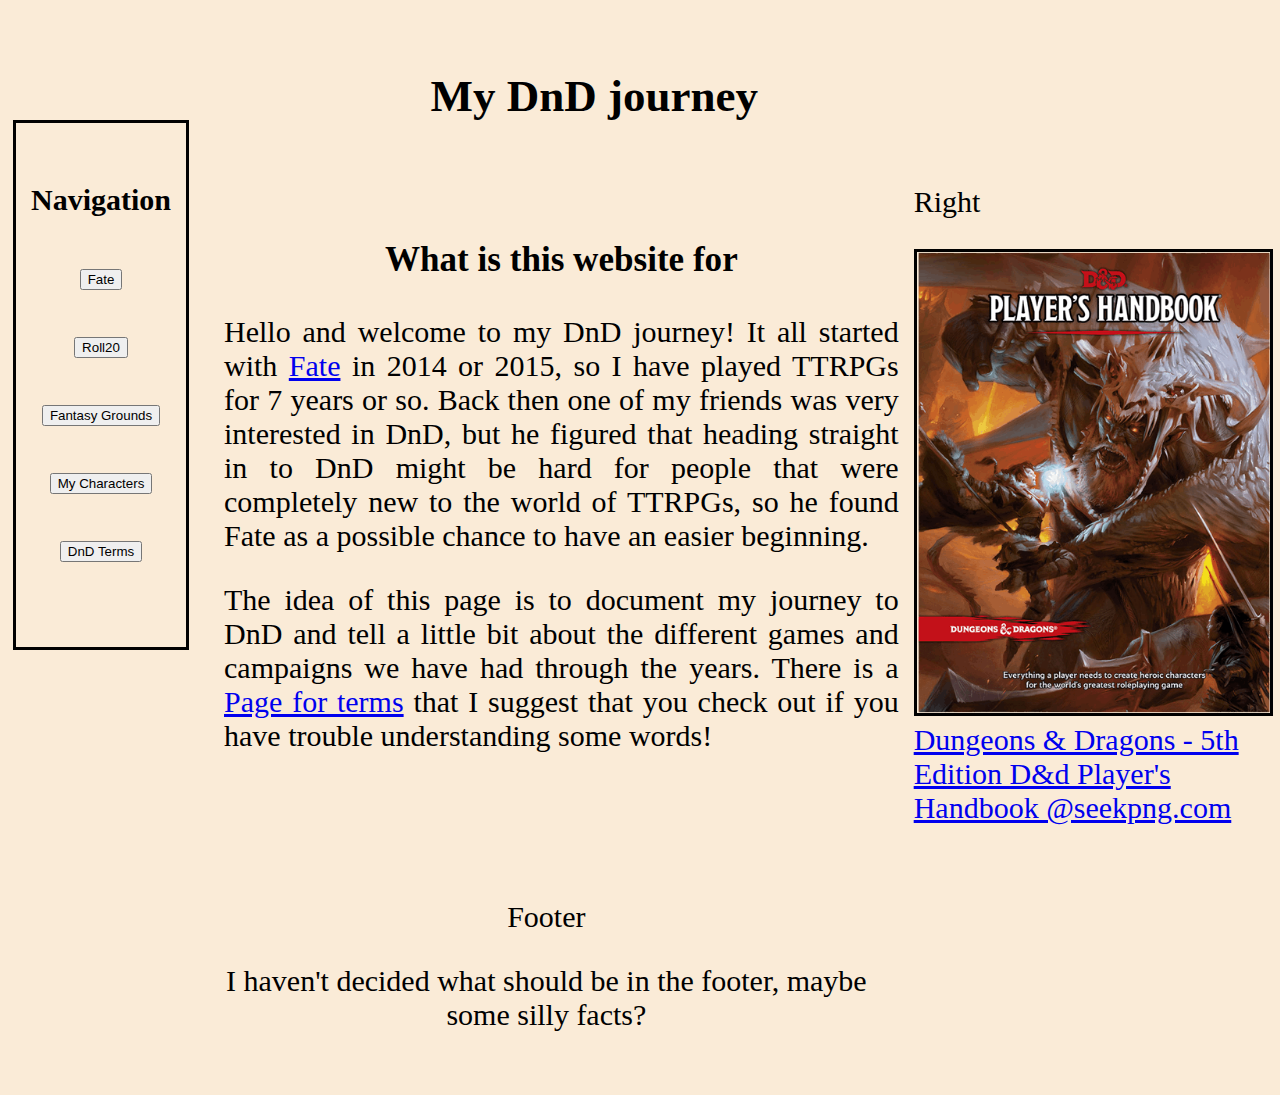
==== index.html @ 93de4d4c "Minor changes made" ====
<!DOCTYPE html>
<html lang="en">
<head>
    <title>My DnD Page</title>
    <link rel="stylesheet" href="home.css">
</head>
<body class="index">

<div class="grid-container">
  <header class="item1">
 <h2> My DnD journey</h2>   
</header>
  <nav class="item2"> 
    <h4> &nbsp; Navigation &nbsp; </h4>
    <p class = "nav"> 
      <a href="fate.html"><button type="button"> Fate</button></a> <br>
      <br>
      <a href="roll20.html"><button type="button">Roll20</button></a> <br>
      <br>
      <a href="fantasygrounds.html"><button type="button">Fantasy Grounds</button></a>  <br>
      <br>
      <a href="characters.html"><button type="button">My Characters</button></a> <br>
      <br>
      <a href="dnd_explanations.html"><button type="button">DnD Terms</button></a> <br>
      <br>

    </p>

  </nav>
  <section class = "item3"><h3>What is this website for </h3>
    <p class="justified">
      Hello and welcome to my DnD journey! It all started with <a href="fate.html"> Fate</a> in 2014 or 2015, so I have played TTRPGs for 7 years or so.
      Back then one of my friends was very interested in DnD, but he figured that heading straight in to DnD might be hard for people that were completely
      new to the world of TTRPGs, so he found Fate as a possible chance to have an easier beginning.
    </p>
    <p class = "justified">
      The idea of this page is to document my journey to DnD and tell a little bit about the different games and campaigns we have had through the years.
      There is a <a href="dnd_explanations.html">Page for terms</a> that I suggest that you check out if you have trouble understanding some words!
    </p>
  </section>  
  <aside class="item4">Right
    <p><img src="Handbook.png" alt="Player's Handbook"/> <br> <a href="https://www.seekpng.com/ipng/u2t4u2y3e6t4a9i1_dungeons-dragons-5th-edition-d-d-players-handbook/" target="_blank">Dungeons & Dragons - 5th Edition D&d Player's Handbook @seekpng.com</a></p>
  </aside>
  <footer class="item5">Footer
    <p>I haven't decided what should be in the footer, maybe some silly facts?</p>
  </footer>
</div>


</body>
</html>
---- home.css ----
.item1 { grid-area: header; text-align: left; padding: 0; }
.item2 { grid-area: menu; border-style: solid; align-self: start; position: sticky; top: 120px; }
.item3 { grid-area: main; padding-left: 30px; padding-right: 10; text-align:center;}
.item4 { grid-area: right; padding-left: 10px; padding-top: 0px; }
.item5 { grid-area: footer; text-align: center; }

.grid-container {
  display: grid;
  grid-template-areas:
    'menu menu empty header header header'
    'menu menu main main main right'
    'menu menu footer footer footer none';
  gap: 5px;
  padding: 5px;
}

.nav {text-align: center;}

.index {background-color: antiquewhite;}

.justified {text-align: justify;}

.grid-container > header, nav, section, aside, footer {
  background-color: antiquewhite;
  padding: 20px 0;
  font-size: 30px;
  font-family: 'Times New Roman', Times, serif;
}

.terms {
    background-color: #e5fdfd;
    padding: 10px;
    line-height: 1.5;
  }

  .links {
    text-align: center;
  }

  img {
    max-width: 100%;
    height: auto;
    width: auto\9; /* ie8 */
    border: solid;
  }
  @media only screen and (max-width : 320px){
    .grid-container > header, nav, section, aside, footer {
      background-color: antiquewhite;
      text-align: center;
      padding: 20px 0;
      font-size: 10px;
    }
  }
  @media only screen and (max-width : 480px){
    .grid-container > header, nav, section, aside, footer {
      background-color: antiquewhite;
      text-align: center;
      padding: 20px 0;
      font-size: 12px;
    }
  }
  @media only screen and (max-width : 1000px){
    .grid-container > header, nav, section, aside, footer {
      background-color: antiquewhite;
      text-align: center;
      padding: 20px 0;
      font-size: 20px;
    }
  }
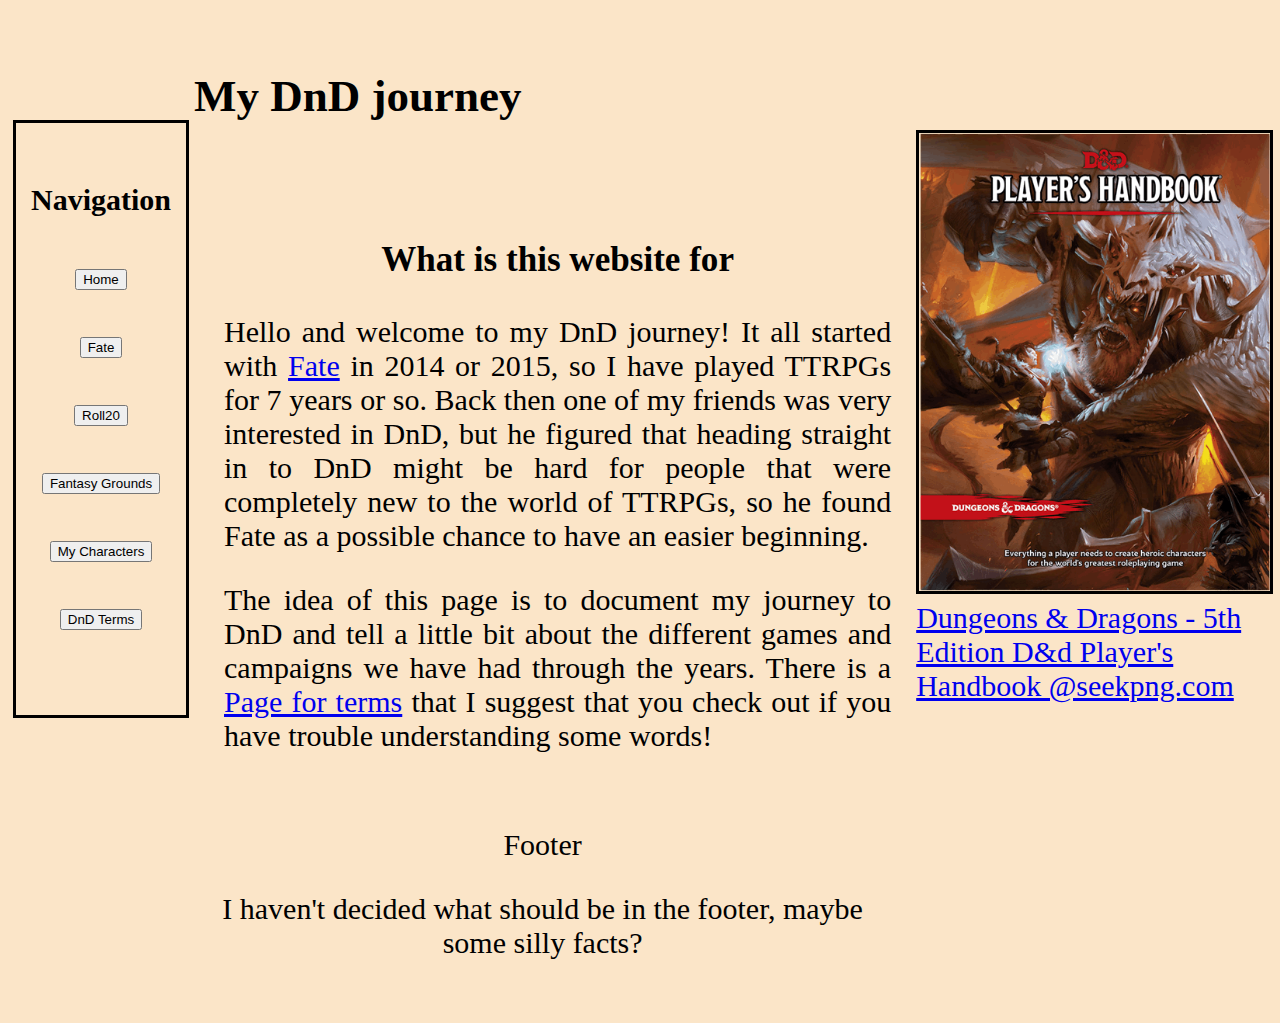
==== commit 91985683: "Made style changes to all pages, cleaned the HTML" ====
--- a/index.html
+++ b/index.html
@@ -1,51 +1,51 @@
 <!DOCTYPE html>
 <html lang="en">
-<head>
+  <head>
     <title>My DnD Page</title>
     <link rel="stylesheet" href="home.css">
-</head>
-<body class="index">
+  </head>
+  <body class="index">
 
-<div class="grid-container">
-  <header class="item1">
- <h2> My DnD journey</h2>   
-</header>
-  <nav class="item2"> 
-    <h4> &nbsp; Navigation &nbsp; </h4>
-    <p class = "nav"> 
-      <a href="fate.html"><button type="button"> Fate</button></a> <br>
-      <br>
-      <a href="roll20.html"><button type="button">Roll20</button></a> <br>
-      <br>
-      <a href="fantasygrounds.html"><button type="button">Fantasy Grounds</button></a>  <br>
-      <br>
-      <a href="characters.html"><button type="button">My Characters</button></a> <br>
-      <br>
-      <a href="dnd_explanations.html"><button type="button">DnD Terms</button></a> <br>
-      <br>
+    <div class="grid-container">
+      <header class="item1"> <h2> My DnD journey</h2> </header>
 
-    </p>
+      <nav class="item2"> 
+        <h4> &nbsp; Navigation &nbsp; </h4>
+        <p class = "nav"> 
+          <a href="index.html"><button type="button"> Home</button></a> <br>
+          <br>
+          <a href="fate.html"><button type="button"> Fate</button></a> <br>
+          <br>
+          <a href="roll20.html"><button type="button">Roll20</button></a> <br>
+          <br>
+          <a href="fantasygrounds.html"><button type="button">Fantasy Grounds</button></a>  <br>
+          <br>
+          <a href="characters.html"><button type="button">My Characters</button></a> <br>
+          <br>
+          <a href="dnd_explanations.html"><button type="button">DnD Terms</button></a> <br>
+          <br>
 
-  </nav>
-  <section class = "item3"><h3>What is this website for </h3>
-    <p class="justified">
-      Hello and welcome to my DnD journey! It all started with <a href="fate.html"> Fate</a> in 2014 or 2015, so I have played TTRPGs for 7 years or so.
-      Back then one of my friends was very interested in DnD, but he figured that heading straight in to DnD might be hard for people that were completely
-      new to the world of TTRPGs, so he found Fate as a possible chance to have an easier beginning.
-    </p>
-    <p class = "justified">
-      The idea of this page is to document my journey to DnD and tell a little bit about the different games and campaigns we have had through the years.
-      There is a <a href="dnd_explanations.html">Page for terms</a> that I suggest that you check out if you have trouble understanding some words!
-    </p>
-  </section>  
-  <aside class="item4">Right
-    <p><img src="Handbook.png" alt="Player's Handbook"/> <br> <a href="https://www.seekpng.com/ipng/u2t4u2y3e6t4a9i1_dungeons-dragons-5th-edition-d-d-players-handbook/" target="_blank">Dungeons & Dragons - 5th Edition D&d Player's Handbook @seekpng.com</a></p>
-  </aside>
-  <footer class="item5">Footer
-    <p>I haven't decided what should be in the footer, maybe some silly facts?</p>
-  </footer>
-</div>
+        </p>
 
+      </nav>
+      <section class = "item3"><h3>What is this website for </h3>
+        <p class="justified">
+          Hello and welcome to my DnD journey! It all started with <a href="fate.html"> Fate</a> in 2014 or 2015, so I have played TTRPGs for 7 years or so.
+          Back then one of my friends was very interested in DnD, but he figured that heading straight in to DnD might be hard for people that were completely
+          new to the world of TTRPGs, so he found Fate as a possible chance to have an easier beginning.
+        </p>
+        <p class = "justified">
+          The idea of this page is to document my journey to DnD and tell a little bit about the different games and campaigns we have had through the years.
+          There is a <a href="dnd_explanations.html">Page for terms</a> that I suggest that you check out if you have trouble understanding some words!
+        </p>
+      </section>  
+      <aside class="item4">
+        <p ><img src="Handbook.png" alt="Player's Handbook"/> <br> <a href="https://www.seekpng.com/ipng/u2t4u2y3e6t4a9i1_dungeons-dragons-5th-edition-d-d-players-handbook/" target="_blank">Dungeons & Dragons - 5th Edition D&d Player's Handbook @seekpng.com</a></p>
+      </aside>
+      <footer class="item5">Footer
+        <p>I haven't decided what should be in the footer, maybe some silly facts?</p>
+      </footer>
+    </div>
 
-</body>
+  </body>
 </html> 
--- a/home.css
+++ b/home.css
@@ -1,37 +1,31 @@
 .item1 { grid-area: header; text-align: left; padding: 0; }
 .item2 { grid-area: menu; border-style: solid; align-self: start; position: sticky; top: 120px; }
 .item3 { grid-area: main; padding-left: 30px; padding-right: 10; text-align:center;}
-.item4 { grid-area: right; padding-left: 10px; padding-top: 0px; }
+.item4 { grid-area: right; padding-left: 20px; padding-top: 0px; align-self: start; position: sticky; top: 100px;}
 .item5 { grid-area: footer; text-align: center; }
 
 .grid-container {
   display: grid;
   grid-template-areas:
-    'menu menu empty header header header'
+    'menu menu header header header right'
     'menu menu main main main right'
-    'menu menu footer footer footer none';
+    'menu menu footer footer footer right';
   gap: 5px;
   padding: 5px;
 }
 
 .nav {text-align: center;}
 
-.index {background-color: antiquewhite;}
+.index {background-color: #fbe5c8;}
 
 .justified {text-align: justify;}
 
 .grid-container > header, nav, section, aside, footer {
-  background-color: antiquewhite;
+  background-color: #fbe5c8;
   padding: 20px 0;
   font-size: 30px;
   font-family: 'Times New Roman', Times, serif;
 }
-
-.terms {
-    background-color: #e5fdfd;
-    padding: 10px;
-    line-height: 1.5;
-  }
 
   .links {
     text-align: center;
@@ -53,7 +47,7 @@
   }
   @media only screen and (max-width : 480px){
     .grid-container > header, nav, section, aside, footer {
-      background-color: antiquewhite;
+      background-color: #fbe5c8;
       text-align: center;
       padding: 20px 0;
       font-size: 12px;
@@ -61,7 +55,7 @@
   }
   @media only screen and (max-width : 1000px){
     .grid-container > header, nav, section, aside, footer {
-      background-color: antiquewhite;
+      background-color: #fbe5c8;
       text-align: center;
       padding: 20px 0;
       font-size: 20px;
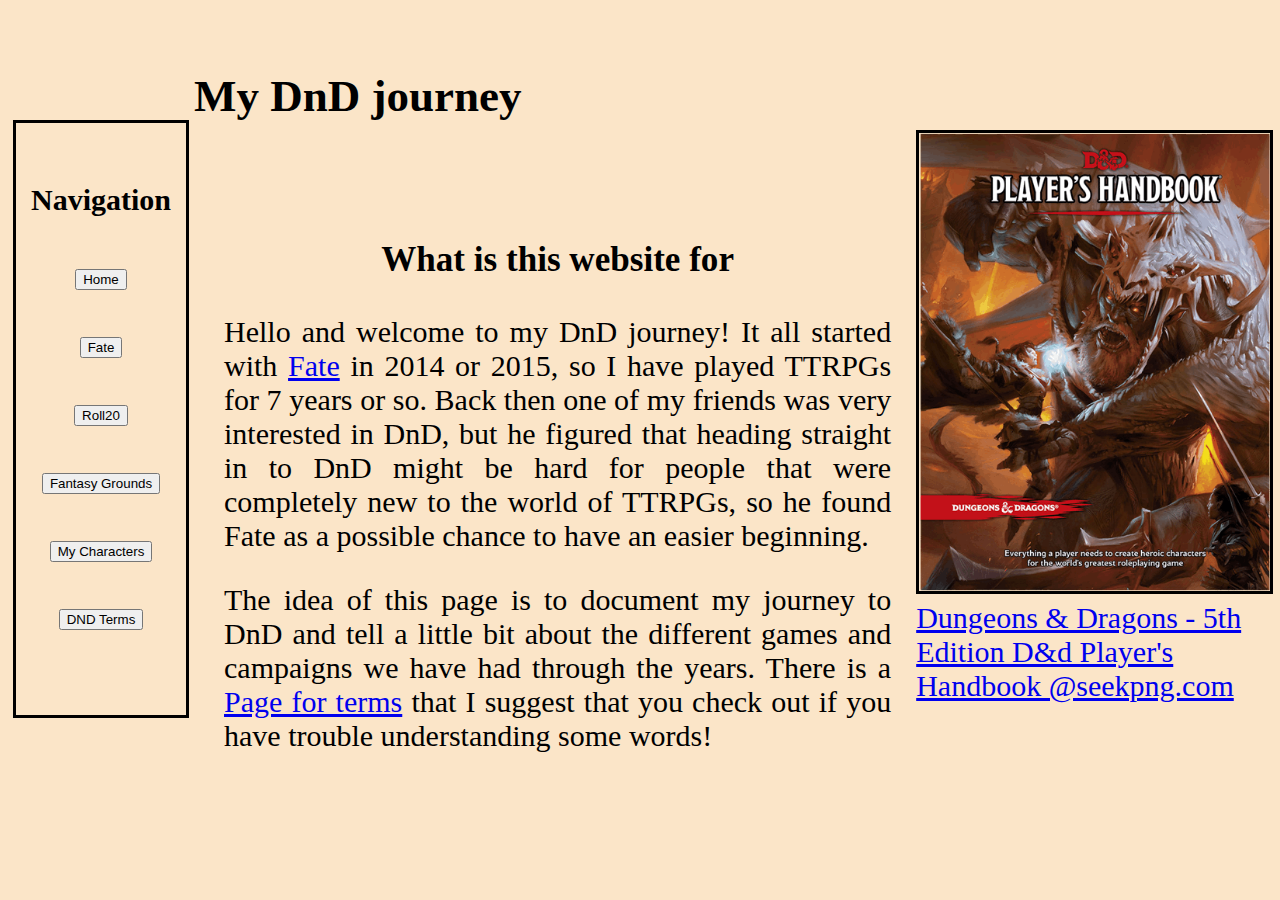
==== commit 189a5295: "Made valid buttons maybe" ====
--- a/index.html
+++ b/index.html
@@ -8,26 +8,27 @@
 
     <div class="grid-container">
       <header class="item1"> <h2> My DnD journey</h2> </header>
-
+ 
       <nav class="item2"> 
         <h4> &nbsp; Navigation &nbsp; </h4>
         <p class = "nav"> 
-          <a href="index.html"><button type="button"> Home</button></a> <br>
+          <input type="button" onclick="window.location.href='https://ullebror.github.io/MyDnDjourney.github.io/';" value="Home"> <br>
           <br>
-          <a href="fate.html"><button type="button"> Fate</button></a> <br>
+          <input type="button" onclick="window.location.href='https://ullebror.github.io/MyDnDjourney.github.io/fate.html';" value="Fate"> <br>
           <br>
-          <a href="roll20.html"><button type="button">Roll20</button></a> <br>
+          <input type="button" onclick="window.location.href='https://ullebror.github.io/MyDnDjourney.github.io/roll20.html';" value="Roll20"> <br>
           <br>
-          <a href="fantasygrounds.html"><button type="button">Fantasy Grounds</button></a>  <br>
+          <input type="button" onclick="window.location.href='https://ullebror.github.io/MyDnDjourney.github.io/fantasygrounds.html';" value="Fantasy Grounds"> <br>
           <br>
-          <a href="characters.html"><button type="button">My Characters</button></a> <br>
+          <input type="button" onclick="window.location.href='https://ullebror.github.io/MyDnDjourney.github.io/characters.html';" value="My Characters"> <br>
           <br>
-          <a href="dnd_explanations.html"><button type="button">DnD Terms</button></a> <br>
+          <input type="button" onclick="window.location.href='https://ullebror.github.io/MyDnDjourney.github.io/dnd_explanations.html';" value="DND Terms"> <br>
           <br>
-
+  
         </p>
-
+  
       </nav>
+      
       <section class = "item3"><h3>What is this website for </h3>
         <p class="justified">
           Hello and welcome to my DnD journey! It all started with <a href="fate.html"> Fate</a> in 2014 or 2015, so I have played TTRPGs for 7 years or so.
@@ -40,10 +41,10 @@
         </p>
       </section>  
       <aside class="item4">
-        <p ><img src="Handbook.png" alt="Player's Handbook"/> <br> <a href="https://www.seekpng.com/ipng/u2t4u2y3e6t4a9i1_dungeons-dragons-5th-edition-d-d-players-handbook/" target="_blank">Dungeons & Dragons - 5th Edition D&d Player's Handbook @seekpng.com</a></p>
+        <p ><img src="Handbook.png" alt="Player's Handbook"> <br> <a href="https://www.seekpng.com/ipng/u2t4u2y3e6t4a9i1_dungeons-dragons-5th-edition-d-d-players-handbook/" target="_blank">Dungeons & Dragons - 5th Edition D&d Player's Handbook @seekpng.com</a></p>
       </aside>
-      <footer class="item5">Footer
-        <p>I haven't decided what should be in the footer, maybe some silly facts?</p>
+      <footer class="item5">
+        <p></p>
       </footer>
     </div>
 
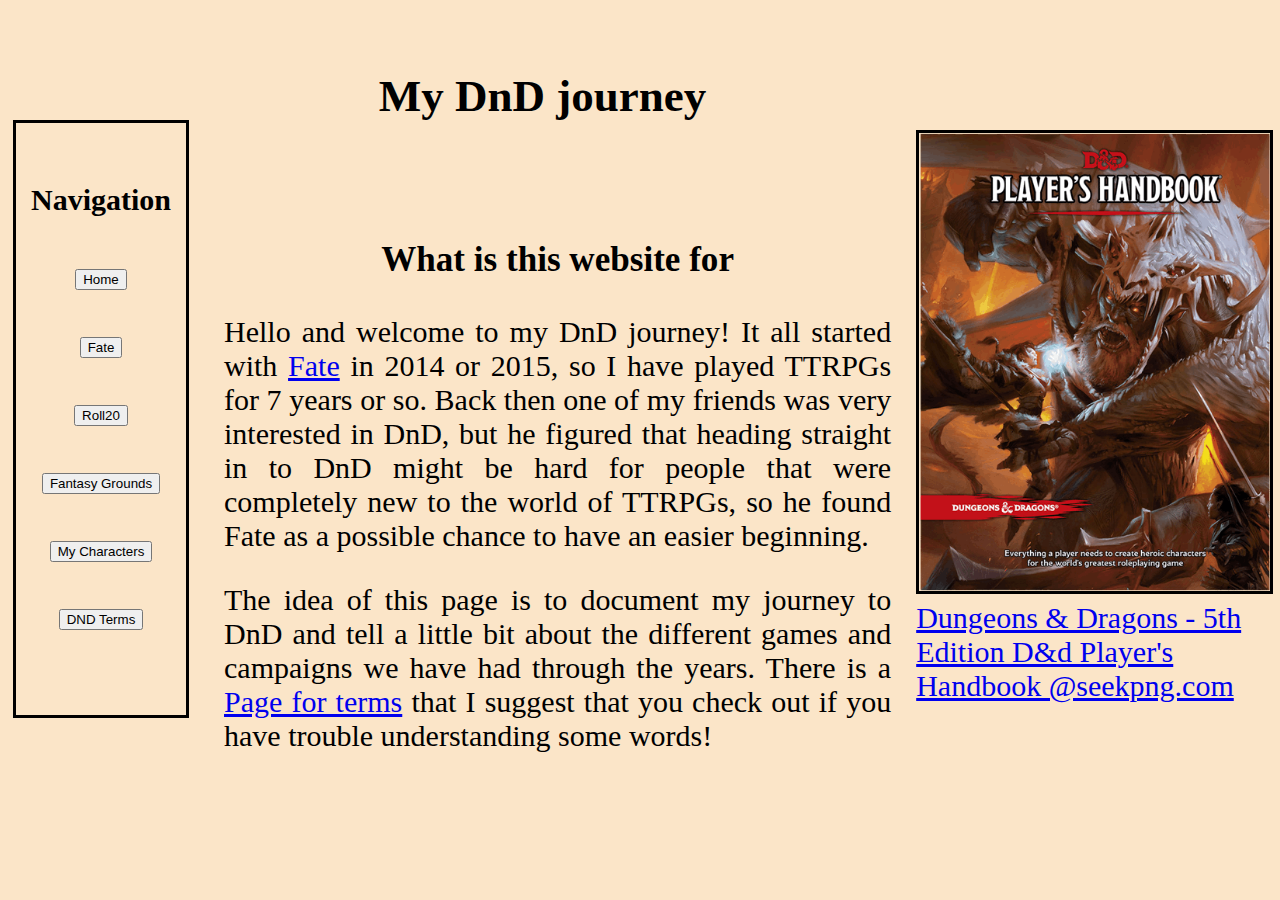
==== commit 0356028f: "Made the site look better on phone" ====
--- a/index.html
+++ b/index.html
@@ -11,7 +11,7 @@
  
       <nav class="item2"> 
         <h4> &nbsp; Navigation &nbsp; </h4>
-        <p class = "nav"> 
+        <p class = "desktopNav"> 
           <input type="button" onclick="window.location.href='https://ullebror.github.io/MyDnDjourney.github.io/';" value="Home"> <br>
           <br>
           <input type="button" onclick="window.location.href='https://ullebror.github.io/MyDnDjourney.github.io/fate.html';" value="Fate"> <br>
@@ -25,6 +25,20 @@
           <input type="button" onclick="window.location.href='https://ullebror.github.io/MyDnDjourney.github.io/dnd_explanations.html';" value="DND Terms"> <br>
           <br>
   
+        </p>
+        <p class = "phoneNav">
+          <input type="button" onclick="window.location.href='https://ullebror.github.io/MyDnDjourney.github.io/';" value="Home"> 
+          
+          &nbsp; &nbsp; &nbsp; &nbsp; <input type="button" onclick="window.location.href='https://ullebror.github.io/MyDnDjourney.github.io/fate.html';" value="Fate"> 
+          
+          &nbsp; &nbsp; &nbsp; &nbsp; <input type="button" onclick="window.location.href='https://ullebror.github.io/MyDnDjourney.github.io/roll20.html';" value="Roll20">
+          
+          &nbsp; &nbsp; &nbsp; &nbsp; <input type="button" onclick="window.location.href='https://ullebror.github.io/MyDnDjourney.github.io/fantasygrounds.html';" value="Fantasy Grounds">
+          
+          &nbsp; &nbsp;  &nbsp; &nbsp; <input type="button" onclick="window.location.href='https://ullebror.github.io/MyDnDjourney.github.io/characters.html';" value="My Characters"> 
+          
+          &nbsp; &nbsp; &nbsp; &nbsp; <input type="button" onclick="window.location.href='https://ullebror.github.io/MyDnDjourney.github.io/dnd_explanations.html';" value="DND Terms"> 
+          
         </p>
   
       </nav>
--- a/home.css
+++ b/home.css
@@ -1,5 +1,5 @@
-.item1 { grid-area: header; text-align: left; padding: 0; }
-.item2 { grid-area: menu; border-style: solid; align-self: start; position: sticky; top: 120px; }
+.item1 { grid-area: header; text-align: center; padding: 0; }
+.item2 { grid-area: menu; border-style: solid; align-self: start; position: sticky; top: 120px; text-align: center; }
 .item3 { grid-area: main; padding-left: 30px; padding-right: 10; text-align:center;}
 .item4 { grid-area: right; padding-left: 20px; padding-top: 0px; align-self: start; position: sticky; top: 100px;}
 .item5 { grid-area: footer; text-align: center; }
@@ -14,11 +14,15 @@
   padding: 5px;
 }
 
-.nav {text-align: center;}
+
 
 .index {background-color: #fbe5c8;}
 
 .justified {text-align: justify;}
+
+.phoneNav {display: none;}
+
+.desktopNav {text-align: center;}
 
 .grid-container > header, nav, section, aside, footer {
   background-color: #fbe5c8;
@@ -37,27 +41,32 @@
     width: auto\9; /* ie8 */
     border: solid;
   }
-  @media only screen and (max-width : 320px){
-    .grid-container > header, nav, section, aside, footer {
-      background-color: antiquewhite;
-      text-align: center;
-      padding: 20px 0;
-      font-size: 10px;
-    }
-  }
-  @media only screen and (max-width : 480px){
+ 
+  @media only screen and (max-width : 1000px){
     .grid-container > header, nav, section, aside, footer {
       background-color: #fbe5c8;
-      text-align: center;
       padding: 20px 0;
       font-size: 12px;
     }
-  }
-  @media only screen and (max-width : 1000px){
-    .grid-container > header, nav, section, aside, footer {
-      background-color: #fbe5c8;
+  
+    .grid-container {
+      display: grid;
+      grid-template-areas:
+        'header header right'
+        'menu menu right'
+        'main main right'
+        'main main right';
+      gap: 5px;
+      padding: 5px;
+    }
+    .desktopNav {
+      display: none !important;
+    }
+    .item5 {
+      display: none !important;
+    }
+    .phoneNav {
       text-align: center;
-      padding: 20px 0;
-      font-size: 20px;
+      display: block;
     }
   }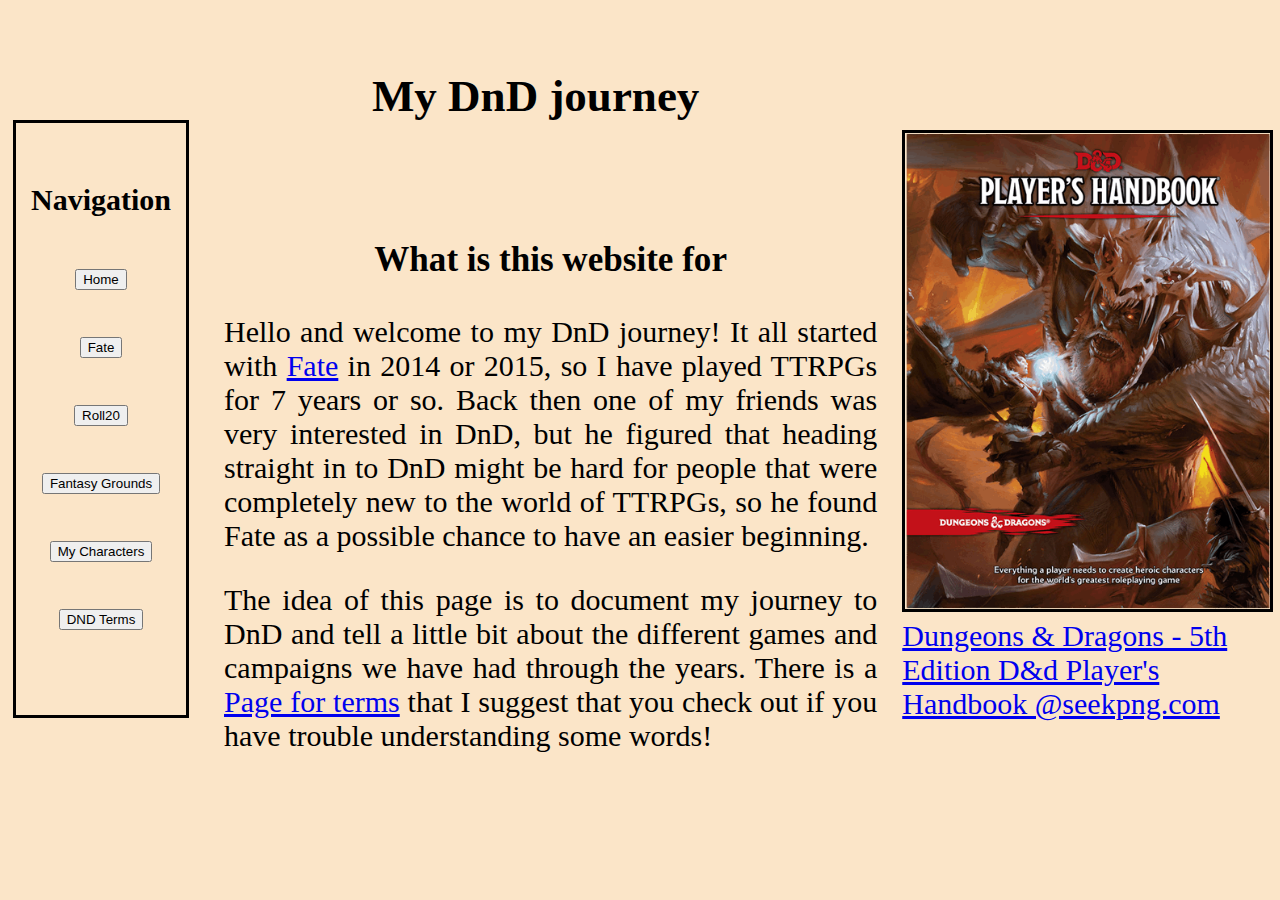
==== commit e93634b9: "Once again making it work on phone better" ====
--- a/index.html
+++ b/index.html
@@ -29,15 +29,15 @@
         <p class = "phoneNav">
           <input type="button" onclick="window.location.href='https://ullebror.github.io/MyDnDjourney.github.io/';" value="Home"> 
           
-          &nbsp; &nbsp; &nbsp; &nbsp; <input type="button" onclick="window.location.href='https://ullebror.github.io/MyDnDjourney.github.io/fate.html';" value="Fate"> 
+        <input type="button" onclick="window.location.href='https://ullebror.github.io/MyDnDjourney.github.io/fate.html';" value="Fate"> 
           
-          &nbsp; &nbsp; &nbsp; &nbsp; <input type="button" onclick="window.location.href='https://ullebror.github.io/MyDnDjourney.github.io/roll20.html';" value="Roll20">
+        <input type="button" onclick="window.location.href='https://ullebror.github.io/MyDnDjourney.github.io/roll20.html';" value="Roll20">
           
-          &nbsp; &nbsp; &nbsp; &nbsp; <input type="button" onclick="window.location.href='https://ullebror.github.io/MyDnDjourney.github.io/fantasygrounds.html';" value="Fantasy Grounds">
+        <input type="button" onclick="window.location.href='https://ullebror.github.io/MyDnDjourney.github.io/fantasygrounds.html';" value="Fantasy Grounds">
           
-          &nbsp; &nbsp;  &nbsp; &nbsp; <input type="button" onclick="window.location.href='https://ullebror.github.io/MyDnDjourney.github.io/characters.html';" value="My Characters"> 
+         <input type="button" onclick="window.location.href='https://ullebror.github.io/MyDnDjourney.github.io/characters.html';" value="My Characters"> 
           
-          &nbsp; &nbsp; &nbsp; &nbsp; <input type="button" onclick="window.location.href='https://ullebror.github.io/MyDnDjourney.github.io/dnd_explanations.html';" value="DND Terms"> 
+         <input type="button" onclick="window.location.href='https://ullebror.github.io/MyDnDjourney.github.io/dnd_explanations.html';" value="DND Terms"> 
           
         </p>
   
--- a/home.css
+++ b/home.css
@@ -1,28 +1,32 @@
-.item1 { grid-area: header; text-align: center; padding: 0; }
-.item2 { grid-area: menu; border-style: solid; align-self: start; position: sticky; top: 120px; text-align: center; }
-.item3 { grid-area: main; padding-left: 30px; padding-right: 10; text-align:center;}
-.item4 { grid-area: right; padding-left: 20px; padding-top: 0px; align-self: start; position: sticky; top: 100px;}
-.item5 { grid-area: footer; text-align: center; }
+@media only screen and (min-width : 1001px){
+  .item1 { grid-area: header; text-align: center; padding: 0; }
+  .item2 { grid-area: menu; border-style: solid; align-self: start; position: sticky; top: 120px; text-align: center; }
+  .item3 { grid-area: main; padding-left: 30px; padding-right: 10; text-align:center;}
+  .item4 { grid-area: right; padding-left: 20px; padding-top: 0px; align-self: start; position: sticky; top: 100px;}
+  .item5 { grid-area: footer; text-align: center; }
 
-.grid-container {
-  display: grid;
-  grid-template-areas:
-    'menu menu header header header right'
-    'menu menu main main main right'
-    'menu menu footer footer footer right';
-  gap: 5px;
-  padding: 5px;
+  .grid-container {
+    display: grid;
+    grid-template-areas:
+      'menu menu header header header right'
+      'menu menu main main main right'
+      'menu menu footer footer footer right';
+    gap: 5px;
+    padding: 5px;
+  }
+  .phoneNav {display: none;}
+
+
 }
 
+.desktopNav {text-align: center;}
 
 
-.index {background-color: #fbe5c8;}
+.index {background-color: #fbe5c8; hyphens:auto;}
 
-.justified {text-align: justify;}
+.justified {text-align: justify; hyphens:auto;}
 
-.phoneNav {display: none;}
 
-.desktopNav {text-align: center;}
 
 .grid-container > header, nav, section, aside, footer {
   background-color: #fbe5c8;
@@ -46,16 +50,26 @@
     .grid-container > header, nav, section, aside, footer {
       background-color: #fbe5c8;
       padding: 20px 0;
-      font-size: 12px;
+      font-size: 12pt;
     }
   
+    .item1 { grid-area: header; text-align: center; padding: 0; }
+    .item2 { grid-area: menu; border-style: solid; }
+    .item3 { grid-area: main; padding-left: 30px; padding-right: 10; text-align:center;}
+    .item4 { grid-area: right; padding-left: 20px; padding-top: 0px; align-self: start; position: sticky; top: 100px;}
+    .item5 { grid-area: footer; text-align: center; }
+
+    h1, h2, h3, h4, h5 {
+      text-align: center;
+    }
+
     .grid-container {
       display: grid;
       grid-template-areas:
-        'header header right'
-        'menu menu right'
-        'main main right'
-        'main main right';
+        'header header header header'
+        'menu menu menu menu'
+        'main main right right'
+        'main main right right';
       gap: 5px;
       padding: 5px;
     }
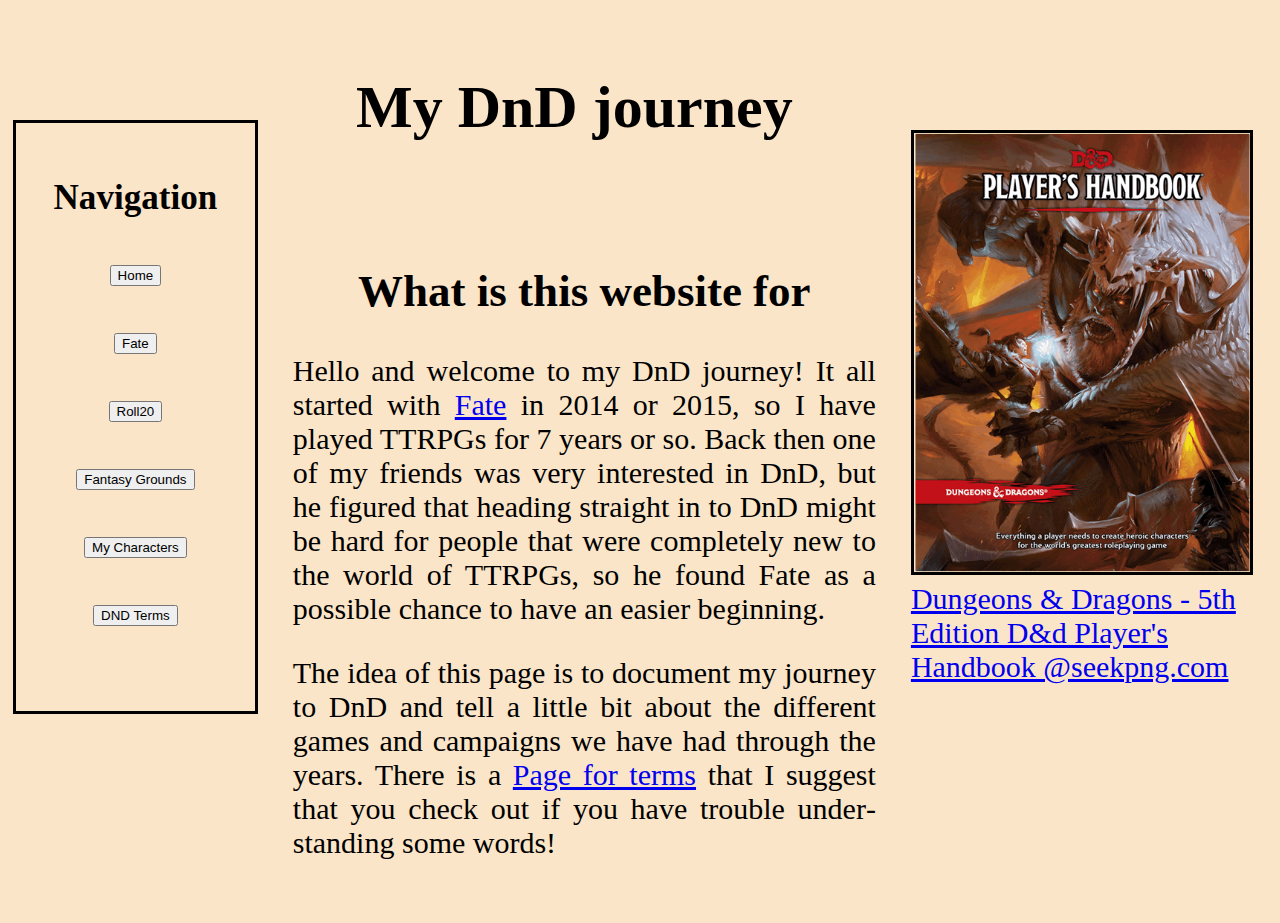
==== commit 546b4996: "Edited the footer out because I had no use for it." ====
--- a/index.html
+++ b/index.html
@@ -7,10 +7,10 @@
   <body class="index">
 
     <div class="grid-container">
-      <header class="item1"> <h2> My DnD journey</h2> </header>
+      <header class="item1"> <h1> My DnD journey</h1> </header>
  
       <nav class="item2"> 
-        <h4> &nbsp; Navigation &nbsp; </h4>
+        <h3> &nbsp; Navigation &nbsp; </h3>
         <p class = "desktopNav"> 
           <input type="button" onclick="window.location.href='https://ullebror.github.io/MyDnDjourney.github.io/';" value="Home"> <br>
           <br>
@@ -43,7 +43,7 @@
   
       </nav>
       
-      <section class = "item3"><h3>What is this website for </h3>
+      <section class = "item3"><h2>What is this website for </h2>
         <p class="justified">
           Hello and welcome to my DnD journey! It all started with <a href="fate.html"> Fate</a> in 2014 or 2015, so I have played TTRPGs for 7 years or so.
           Back then one of my friends was very interested in DnD, but he figured that heading straight in to DnD might be hard for people that were completely
@@ -57,9 +57,6 @@
       <aside class="item4">
         <p ><img src="Handbook.png" alt="Player's Handbook"> <br> <a href="https://www.seekpng.com/ipng/u2t4u2y3e6t4a9i1_dungeons-dragons-5th-edition-d-d-players-handbook/" target="_blank">Dungeons & Dragons - 5th Edition D&d Player's Handbook @seekpng.com</a></p>
       </aside>
-      <footer class="item5">
-        <p></p>
-      </footer>
     </div>
 
   </body>
--- a/home.css
+++ b/home.css
@@ -1,16 +1,15 @@
 @media only screen and (min-width : 1001px){
-  .item1 { grid-area: header; text-align: center; padding: 0; }
+  .item1 { grid-area: header; text-align: center; padding: 0px; }
   .item2 { grid-area: menu; border-style: solid; align-self: start; position: sticky; top: 120px; text-align: center; }
-  .item3 { grid-area: main; padding-left: 30px; padding-right: 10; text-align:center;}
+  .item3 { grid-area: main; padding-left: 30px; padding-right: 10px; text-align:center;}
   .item4 { grid-area: right; padding-left: 20px; padding-top: 0px; align-self: start; position: sticky; top: 100px;}
-  .item5 { grid-area: footer; text-align: center; }
 
   .grid-container {
     display: grid;
     grid-template-areas:
       'menu menu header header header right'
       'menu menu main main main right'
-      'menu menu footer footer footer right';
+      'menu menu main main main right';
     gap: 5px;
     padding: 5px;
   }
@@ -30,7 +29,7 @@
 
 .grid-container > header, nav, section, aside, footer {
   background-color: #fbe5c8;
-  padding: 20px 0;
+  padding: 20px ;
   font-size: 30px;
   font-family: 'Times New Roman', Times, serif;
 }
@@ -42,7 +41,7 @@
   img {
     max-width: 100%;
     height: auto;
-    width: auto\9; /* ie8 */
+    width: auto;
     border: solid;
   }
  
@@ -55,7 +54,7 @@
   
     .item1 { grid-area: header; text-align: center; padding: 0; }
     .item2 { grid-area: menu; border-style: solid; }
-    .item3 { grid-area: main; padding-left: 30px; padding-right: 10; text-align:center;}
+    .item3 { grid-area: main; padding-left: 30px; padding-right: 10px; text-align:center;}
     .item4 { grid-area: right; padding-left: 20px; padding-top: 0px; align-self: start; position: sticky; top: 100px;}
     .item5 { grid-area: footer; text-align: center; }
 
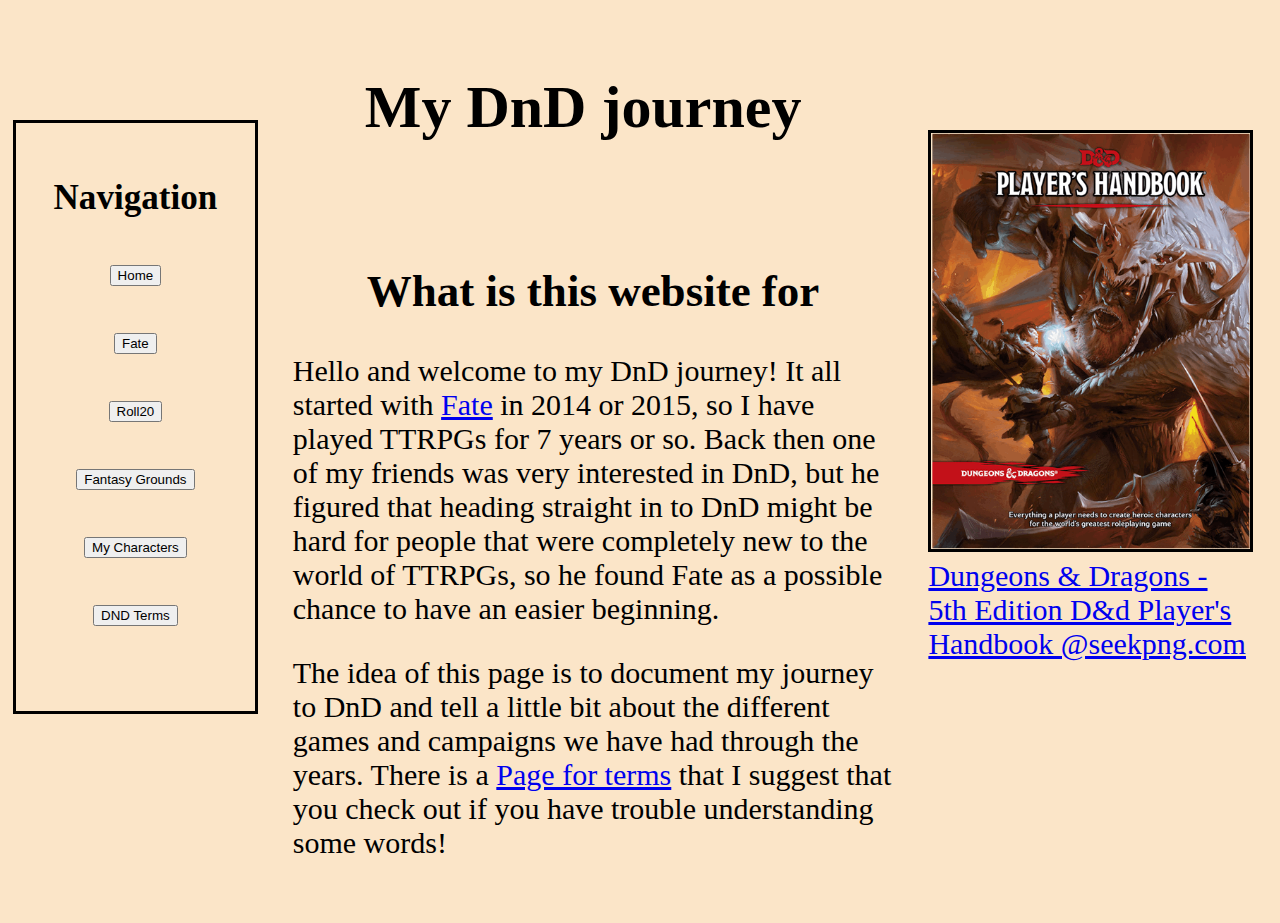
==== commit 134f74eb: "Removed text-align: justify for accessibility" ====
--- a/index.html
+++ b/index.html
@@ -4,7 +4,7 @@
     <title>My DnD Page</title>
     <link rel="stylesheet" href="home.css">
   </head>
-  <body class="index">
+  <body>
 
     <div class="grid-container">
       <header class="item1"> <h1> My DnD journey</h1> </header>
@@ -44,12 +44,12 @@
       </nav>
       
       <section class = "item3"><h2>What is this website for </h2>
-        <p class="justified">
+        <p class="bodyText">
           Hello and welcome to my DnD journey! It all started with <a href="fate.html"> Fate</a> in 2014 or 2015, so I have played TTRPGs for 7 years or so.
           Back then one of my friends was very interested in DnD, but he figured that heading straight in to DnD might be hard for people that were completely
           new to the world of TTRPGs, so he found Fate as a possible chance to have an easier beginning.
         </p>
-        <p class = "justified">
+        <p class = "bodyText">
           The idea of this page is to document my journey to DnD and tell a little bit about the different games and campaigns we have had through the years.
           There is a <a href="dnd_explanations.html">Page for terms</a> that I suggest that you check out if you have trouble understanding some words!
         </p>
--- a/home.css
+++ b/home.css
@@ -21,9 +21,9 @@
 .desktopNav {text-align: center;}
 
 
-.index {background-color: #fbe5c8; hyphens:auto;}
+body {background-color: #fbe5c8; }
 
-.justified {text-align: justify; hyphens:auto;}
+.bodyText {text-align: left;}
 
 
 
